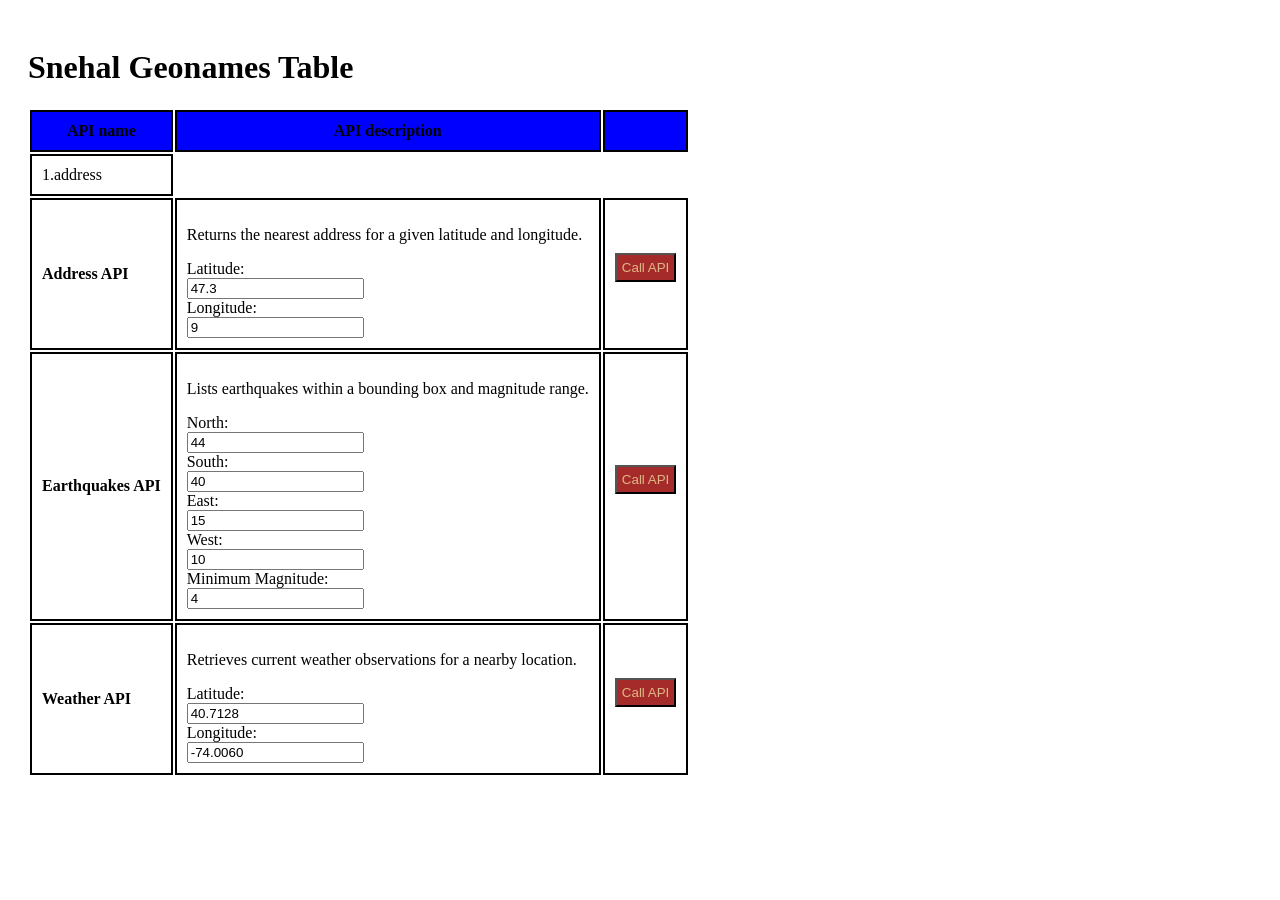
==== index.html @ 7cda81af "Add files via upload" ====
<!DOCTYPE html>
<html lang="en" >
    <Head>

        <meta charset="UTF-8">

        <title> Snehal Geonames Table</title>

        <style>

            body {

                font-family: 'Times New Roman', Times, serif;
                padding: 20px;

            }

            table 
            
            {width: 100;

                border-collapse: separate;
                margin-bottom: 30px;
            


            
            }

            th,td {


                border: 2px solid;
                padding: 10px;

            }

            th {background-color: blue;}

            input [type="template"]

            
        
            {width: 70%;
                padding: 5px; }

                
                
                

                button {
                
                padding:5px;
                
               background-color: brown;
               color: burlywood;
               cursor: pointer;
            
            
            }

            .results

            {border-top: 10px;
                border-color: black;
                padding-top: 20px;
                margin-top: 20px;
            
            
            
            
            }







        </style>

        
    </Head>


    <body>


        <h1>Snehal Geonames Table</h1>

        <table>
            <thead>
                <tr>



                    <th> API name</th>
                    <th> API description</th>
                    <th> </th>

                </tr>
            </thead>

            <tbody>



            


            <tr>


                <td> 1.address</td>


                <tr>
      <td><strong>Address API</strong></td>
      <td>
        <p>Returns the nearest address for a given latitude and longitude.</p>
        <label>Latitude:</label><br>
        <input type="number" id="addrLat" value="47.3" step="any"><br>
        <label>Longitude:</label><br>
        <input type="number" id="addrLng" value="9" step="any">
      </td>
      <td>
        <button onclick="callAddressAPI()">Call API</button>
        <pre id="addrResult"></pre>
      </td>
    </tr>

    
    <tr>
      <td><strong>Earthquakes API</strong></td>
      <td>
        <p>Lists earthquakes within a bounding box and magnitude range.</p>
        <label>North:</label><br>
        <input type="number" id="eqNorth" value="44" step="any"><br>
        <label>South:</label><br>
        <input type="number" id="eqSouth" value="40" step="any"><br>
        <label>East:</label><br>
        <input type="number" id="eqEast" value="15" step="any"><br>
        <label>West:</label><br>
        <input type="number" id="eqWest" value="10" step="any"><br>
        <label>Minimum Magnitude:</label><br>
        <input type="number" id="eqMinMag" value="4" step="any">
      </td>
      <td>
        <button onclick="callEarthquakeAPI()">Call API</button>
        <pre id="eqResult"></pre>
      </td>
    </tr>

    
    <tr>
      <td><strong>Weather API</strong></td>
      <td>
        <p>Retrieves current weather observations for a nearby location.</p>
        <label>Latitude:</label><br>
        <input type="number" id="wxLat" value="40.7128" step="any"><br>
        <label>Longitude:</label><br>
        <input type="number" id="wxLng" value="-74.0060" step="any">
      </td>
      <td>
        <button onclick="callWeatherAPI()">Call API</button>
        <pre id="wxResult"></pre>
      </td>
    </tr>

  </table>

  <script>
    // Replace with your GeoNames username
    const username = "demo";

    async function callAddressAPI() {
      const lat = document.getElementById('addrLat').value;
      const lng = document.getElementById('addrLng').value;
      const url = `https://api.geonames.org/findNearestAddressJSON?lat=${lat}&lng=${lng}&username=${username}`;
      const res = await fetch(url);
      const data = await res.json();
      document.getElementById('addrResult').textContent = JSON.stringify(data, null, 2);
    }

    async function callEarthquakeAPI() {
      const north = document.getElementById('eqNorth').value;
      const south = document.getElementById('eqSouth').value;
      const east = document.getElementById('eqEast').value;
      const west = document.getElementById('eqWest').value;
      const minMag = document.getElementById('eqMinMag').value;
      const url = `https://api.geonames.org/earthquakesJSON?north=${north}&south=${south}&east=${east}&west=${west}&minMagnitude=${minMag}&username=${username}`;
      const res = await fetch(url);
      const data = await res.json();
      document.getElementById('eqResult').textContent = JSON.stringify(data, null, 2);
    }

    async function callWeatherAPI() {
      const lat = document.getElementById('wxLat').value;
      const lng = document.getElementById('wxLng').value;
      const url = `https://api.geonames.org/findNearByWeatherJSON?lat=${lat}&lng=${lng}&username=${username}`;
      const res = await fetch(url);
      const data = await res.json();
      document.getElementById('wxResult').textContent = JSON.stringify(data, null, 2);
    }
  </script>

</body>
</html>


            </script>



</html>
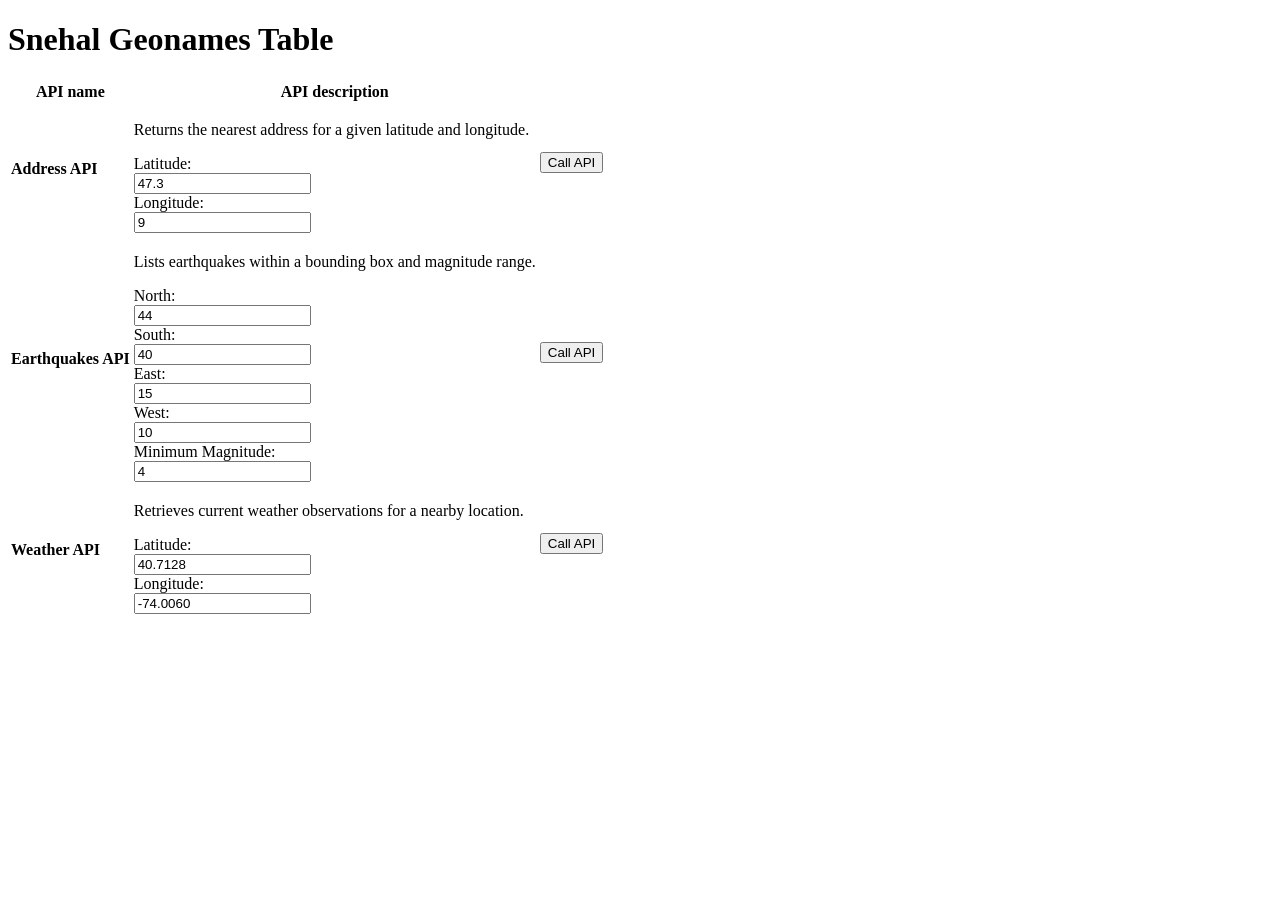
==== commit 9f614d5c: "Add files via upload" ====
--- a/index.html
+++ b/index.html
@@ -1,215 +1,96 @@
 <!DOCTYPE html>
-<html lang="en" >
-    <Head>
+<html lang="en">
+<head>
+    <meta charset="UTF-8" />
+    <title>Snehal Geonames Table</title>
 
-        <meta charset="UTF-8">
 
-        <title> Snehal Geonames Table</title>
 
-        <style>
+    
+    
+    
+    
+    <link rel="stylesheet" href = "css/style.css">
 
-            body {
 
-                font-family: 'Times New Roman', Times, serif;
-                padding: 20px;
+    
 
-            }
 
-            table 
-            
-            {width: 100;
 
-                border-collapse: separate;
-                margin-bottom: 30px;
-            
+</head>
+<body>
+
+    <h1>Snehal Geonames Table</h1>
+
+    <table>
+        <thead>
+            <tr>
+                <th>API name</th>
+                <th>API description</th>
+                <th></th>
+            </tr>
+        </thead>
+        <tbody>
+            <tr>
+                <td><strong>Address API</strong></td>
+                <td>
+                    <p>Returns the nearest address for a given latitude and longitude.</p>
+                    <label>Latitude:</label><br />
+                    <input type="number" id="addrLat" value="47.3" step="any" /><br />
+                    <label>Longitude:</label><br />
+                    <input type="number" id="addrLng" value="9" step="any" />
+                </td>
+                <td>
+                    <button onclick="callAddressAPI()">Call API</button>
+                    <pre id="addrResult"></pre>
+                </td>
+            </tr>
+
+            <tr>
+                <td><strong>Earthquakes API</strong></td>
+                <td>
+                    <p>Lists earthquakes within a bounding box and magnitude range.</p>
+                    <label>North:</label><br />
+                    <input type="number" id="eqNorth" value="44" step="any" /><br />
+                    <label>South:</label><br />
+                    <input type="number" id="eqSouth" value="40" step="any" /><br />
+                    <label>East:</label><br />
+                    <input type="number" id="eqEast" value="15" step="any" /><br />
+                    <label>West:</label><br />
+                    <input type="number" id="eqWest" value="10" step="any" /><br />
+                    <label>Minimum Magnitude:</label><br />
+                    <input type="number" id="eqMinMag" value="4" step="any" />
+                </td>
+                <td>
+                    <button onclick="callEarthquakeAPI()">Call API</button>
+                    <pre id="eqResult"></pre>
+                </td>
+            </tr>
+
+            <tr>
+                <td><strong>Weather API</strong></td>
+                <td>
+                    <p>Retrieves current weather observations for a nearby location.</p>
+                    <label>Latitude:</label><br />
+                    <input type="number" id="wxLat" value="40.7128" step="any" /><br />
+                    <label>Longitude:</label><br />
+                    <input type="number" id="wxLng" value="-74.0060" step="any" />
+                </td>
+                <td>
+                    <button onclick="callWeatherAPI()">Call API</button>
+                    <pre id="wxResult"></pre>
+                </td>
+            </tr>
+
+
+
+            <script src="js/script.js"></script>
 
 
             
-            }
-
-            th,td {
-
-
-                border: 2px solid;
-                padding: 10px;
-
-            }
-
-            th {background-color: blue;}
-
-            input [type="template"]
-
-            
-        
-            {width: 70%;
-                padding: 5px; }
-
-                
-                
-                
-
-                button {
-                
-                padding:5px;
-                
-               background-color: brown;
-               color: burlywood;
-               cursor: pointer;
-            
-            
-            }
-
-            .results
-
-            {border-top: 10px;
-                border-color: black;
-                padding-top: 20px;
-                margin-top: 20px;
-            
-            
-            
-            
-            }
-
-
-
-
-
-
-
-        </style>
-
-        
-    </Head>
-
-
-    <body>
-
-
-        <h1>Snehal Geonames Table</h1>
-
-        <table>
-            <thead>
-                <tr>
-
-
-
-                    <th> API name</th>
-                    <th> API description</th>
-                    <th> </th>
-
-                </tr>
-            </thead>
-
-            <tbody>
-
-
-
-            
-
-
-            <tr>
-
-
-                <td> 1.address</td>
-
-
-                <tr>
-      <td><strong>Address API</strong></td>
-      <td>
-        <p>Returns the nearest address for a given latitude and longitude.</p>
-        <label>Latitude:</label><br>
-        <input type="number" id="addrLat" value="47.3" step="any"><br>
-        <label>Longitude:</label><br>
-        <input type="number" id="addrLng" value="9" step="any">
-      </td>
-      <td>
-        <button onclick="callAddressAPI()">Call API</button>
-        <pre id="addrResult"></pre>
-      </td>
-    </tr>
+        </tbody>
+    </table>
 
     
-    <tr>
-      <td><strong>Earthquakes API</strong></td>
-      <td>
-        <p>Lists earthquakes within a bounding box and magnitude range.</p>
-        <label>North:</label><br>
-        <input type="number" id="eqNorth" value="44" step="any"><br>
-        <label>South:</label><br>
-        <input type="number" id="eqSouth" value="40" step="any"><br>
-        <label>East:</label><br>
-        <input type="number" id="eqEast" value="15" step="any"><br>
-        <label>West:</label><br>
-        <input type="number" id="eqWest" value="10" step="any"><br>
-        <label>Minimum Magnitude:</label><br>
-        <input type="number" id="eqMinMag" value="4" step="any">
-      </td>
-      <td>
-        <button onclick="callEarthquakeAPI()">Call API</button>
-        <pre id="eqResult"></pre>
-      </td>
-    </tr>
-
-    
-    <tr>
-      <td><strong>Weather API</strong></td>
-      <td>
-        <p>Retrieves current weather observations for a nearby location.</p>
-        <label>Latitude:</label><br>
-        <input type="number" id="wxLat" value="40.7128" step="any"><br>
-        <label>Longitude:</label><br>
-        <input type="number" id="wxLng" value="-74.0060" step="any">
-      </td>
-      <td>
-        <button onclick="callWeatherAPI()">Call API</button>
-        <pre id="wxResult"></pre>
-      </td>
-    </tr>
-
-  </table>
-
-  <script>
-    // Replace with your GeoNames username
-    const username = "demo";
-
-    async function callAddressAPI() {
-      const lat = document.getElementById('addrLat').value;
-      const lng = document.getElementById('addrLng').value;
-      const url = `https://api.geonames.org/findNearestAddressJSON?lat=${lat}&lng=${lng}&username=${username}`;
-      const res = await fetch(url);
-      const data = await res.json();
-      document.getElementById('addrResult').textContent = JSON.stringify(data, null, 2);
-    }
-
-    async function callEarthquakeAPI() {
-      const north = document.getElementById('eqNorth').value;
-      const south = document.getElementById('eqSouth').value;
-      const east = document.getElementById('eqEast').value;
-      const west = document.getElementById('eqWest').value;
-      const minMag = document.getElementById('eqMinMag').value;
-      const url = `https://api.geonames.org/earthquakesJSON?north=${north}&south=${south}&east=${east}&west=${west}&minMagnitude=${minMag}&username=${username}`;
-      const res = await fetch(url);
-      const data = await res.json();
-      document.getElementById('eqResult').textContent = JSON.stringify(data, null, 2);
-    }
-
-    async function callWeatherAPI() {
-      const lat = document.getElementById('wxLat').value;
-      const lng = document.getElementById('wxLng').value;
-      const url = `https://api.geonames.org/findNearByWeatherJSON?lat=${lat}&lng=${lng}&username=${username}`;
-      const res = await fetch(url);
-      const data = await res.json();
-      document.getElementById('wxResult').textContent = JSON.stringify(data, null, 2);
-    }
-  </script>
-
 </body>
 </html>
-
-
-            </script>
-
-
-
-</html>
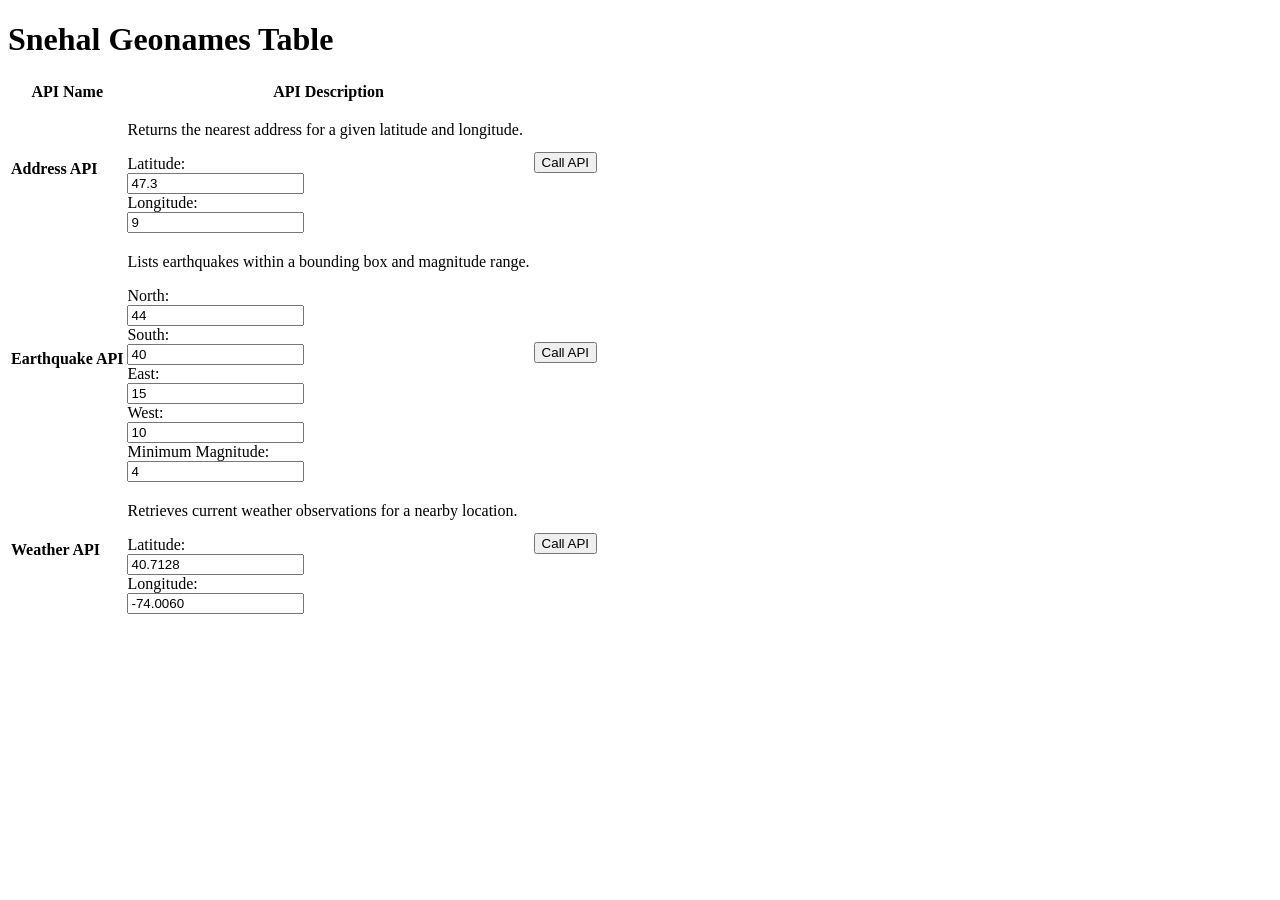
==== commit 20a27e63: "Add files via upload" ====
--- a/index.html
+++ b/index.html
@@ -1,96 +1,86 @@
 <!DOCTYPE html>
 <html lang="en">
 <head>
-    <meta charset="UTF-8" />
-    <title>Snehal Geonames Table</title>
-
-
-
-    
-    
-    
-    
-    <link rel="stylesheet" href = "css/style.css">
-
-
-    
-
-
-
+  <meta charset="UTF-8">
+  <title>Snehal Geonames Table</title>
+  <link rel="stylesheet" href="css/style.css">
 </head>
 <body>
 
-    <h1>Snehal Geonames Table</h1>
+  <h1>Snehal Geonames Table</h1>
 
-    <table>
-        <thead>
-            <tr>
-                <th>API name</th>
-                <th>API description</th>
-                <th></th>
-            </tr>
-        </thead>
-        <tbody>
-            <tr>
-                <td><strong>Address API</strong></td>
-                <td>
-                    <p>Returns the nearest address for a given latitude and longitude.</p>
-                    <label>Latitude:</label><br />
-                    <input type="number" id="addrLat" value="47.3" step="any" /><br />
-                    <label>Longitude:</label><br />
-                    <input type="number" id="addrLng" value="9" step="any" />
-                </td>
-                <td>
-                    <button onclick="callAddressAPI()">Call API</button>
-                    <pre id="addrResult"></pre>
-                </td>
-            </tr>
+  <table>
+    <thead>
+      <tr>
+        <th>API Name</th>
+        <th>API Description</th>
+        <th></th>
+      </tr>
+    </thead>
+    <tbody>
 
-            <tr>
-                <td><strong>Earthquakes API</strong></td>
-                <td>
-                    <p>Lists earthquakes within a bounding box and magnitude range.</p>
-                    <label>North:</label><br />
-                    <input type="number" id="eqNorth" value="44" step="any" /><br />
-                    <label>South:</label><br />
-                    <input type="number" id="eqSouth" value="40" step="any" /><br />
-                    <label>East:</label><br />
-                    <input type="number" id="eqEast" value="15" step="any" /><br />
-                    <label>West:</label><br />
-                    <input type="number" id="eqWest" value="10" step="any" /><br />
-                    <label>Minimum Magnitude:</label><br />
-                    <input type="number" id="eqMinMag" value="4" step="any" />
-                </td>
-                <td>
-                    <button onclick="callEarthquakeAPI()">Call API</button>
-                    <pre id="eqResult"></pre>
-                </td>
-            </tr>
+      <!-- Address API -->
+      <tr>
+        <td><strong>Address API</strong></td>
+        <td>
+          <p>Returns the nearest address for a given latitude and longitude.</p>
+          <label>Latitude:</label><br>
+          <input type="number" id="addrLat" value="47.3" step="any"><br>
+          <label>Longitude:</label><br>
+          <input type="number" id="addrLng" value="9" step="any">
+        </td>
+        <td>
+          <button onclick="callAddressAPI()">Call API</button>
+          <pre id="addrResult"></pre>
+        </td>
+      </tr>
 
-            <tr>
-                <td><strong>Weather API</strong></td>
-                <td>
-                    <p>Retrieves current weather observations for a nearby location.</p>
-                    <label>Latitude:</label><br />
-                    <input type="number" id="wxLat" value="40.7128" step="any" /><br />
-                    <label>Longitude:</label><br />
-                    <input type="number" id="wxLng" value="-74.0060" step="any" />
-                </td>
-                <td>
-                    <button onclick="callWeatherAPI()">Call API</button>
-                    <pre id="wxResult"></pre>
-                </td>
-            </tr>
+      <!-- Earthquake API -->
+      <tr>
+        <td><strong>Earthquake API</strong></td>
+        <td>
+          <p>Lists earthquakes within a bounding box and magnitude range.</p>
+          <label>North:</label><br>
+          <input type="number" id="eqNorth" value="44" step="any"><br>
+          <label>South:</label><br>
+          <input type="number" id="eqSouth" value="40" step="any"><br>
+          <label>East:</label><br>
+          <input type="number" id="eqEast" value="15" step="any"><br>
+          <label>West:</label><br>
+          <input type="number" id="eqWest" value="10" step="any"><br>
+          <label>Minimum Magnitude:</label><br>
+          <input type="number" id="eqMinMag" value="4" step="any">
+        </td>
+        <td>
+          <button onclick="callEarthquakeAPI()">Call API</button>
+          <pre id="eqResult"></pre>
+        </td>
+      </tr>
+
+      <!-- Weather API -->
+      <tr>
+        <td><strong>Weather API</strong></td>
+        <td>
+          <p>Retrieves current weather observations for a nearby location.</p>
+          <label>Latitude:</label><br>
+          <input type="number" id="wxLat" value="40.7128" step="any"><br>
+          <label>Longitude:</label><br>
+          <input type="number" id="wxLng" value="-74.0060" step="any">
+        </td>
+        <td>
+          <button onclick="callWeatherAPI()">Call API</button>
+          <pre id="wxResult"></pre>
+        </td>
+      </tr>
+
+    </tbody>
+  </table>
+
+  <!-- jQuery first, then your JS -->
+  <script src="https://code.jquery.com/jquery-3.6.0.min.js"></script>
 
 
+  <script src="js/script.js"></script>
 
-            <script src="js/script.js"></script>
-
-
-            
-        </tbody>
-    </table>
-
-    
 </body>
 </html>
